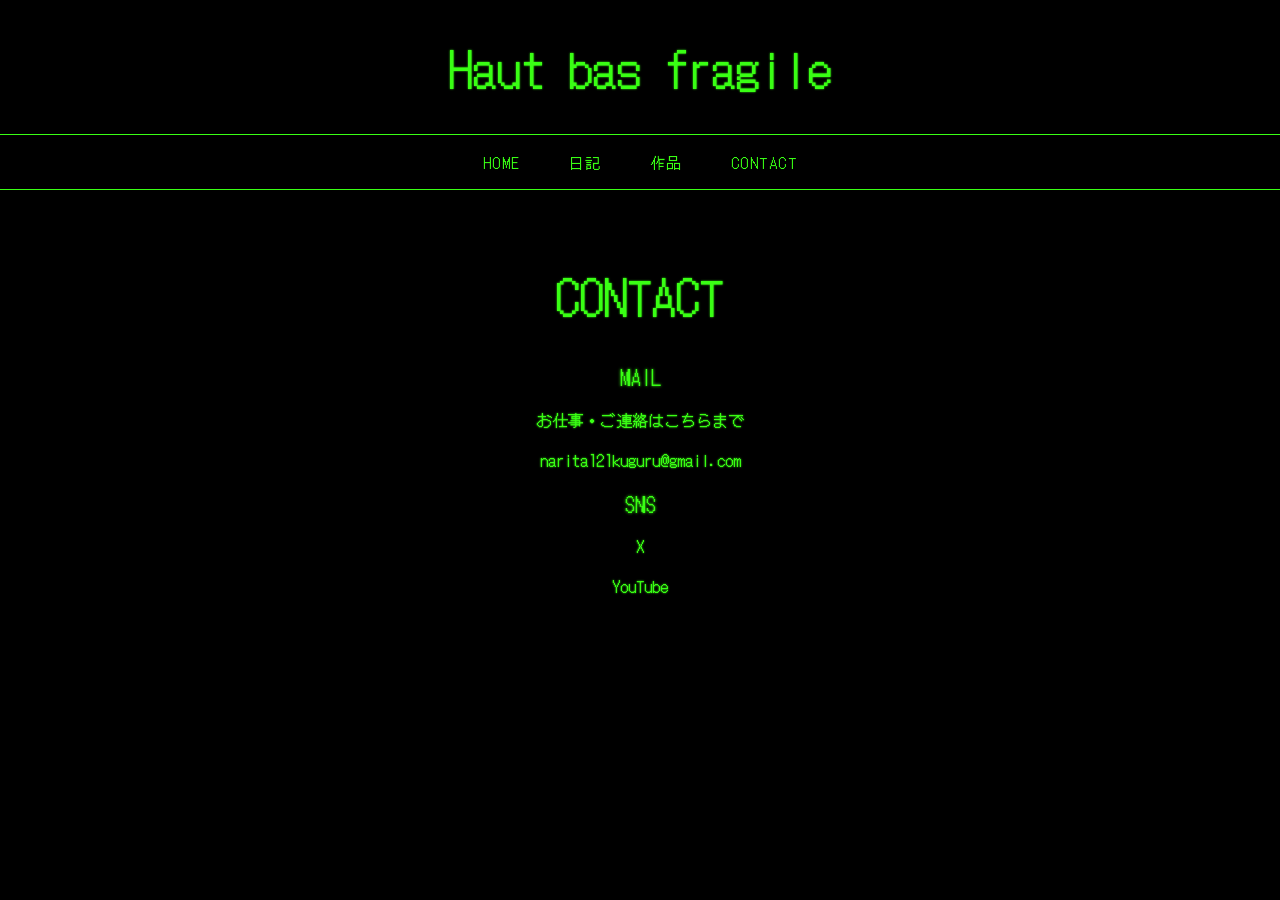
==== contact.html @ 9ed549a9 "Add files via upload" ====
<!DOCTYPE html>
<html lang="ja">

<head>
    <meta charset="UTF-8">

    <title>CONTACT - Haut bas fragile</title>

    <link href="https://fonts.googleapis.com/css2?family=DotGothic16&display=swap" rel="stylesheet">

    <link rel="stylesheet" href="style.css">
</head>

<body>

    <header>
        <h1>Haut bas fragile</h1>
    </header>

    <nav>
        <a href="index.html">HOME</a>
        <a href="diary.html">日記</a>
        <a href="works.html">作品</a>
        <a href="contact.html">CONTACT</a>
    </nav>

    <header>
        <h1>CONTACT</h1>
    </header>

    <main>

        <section>
            <h2>MAIL</h2>

            <p>
                お仕事・ご連絡はこちらまで
            </p>

            <p>
                narita121kuguru@gmail.com
            </p>
        </section>

        <section>
            <h2>SNS</h2>

            <p>
    <a href="https://x.com/tokumegatajyoki"
       class="contact-link"
       target="_blank">X</a>
</p>

<p>
    <a href="https://www.youtube.com/@sora_narita"
       class="contact-link"
       target="_blank">YouTube</a>
</p>

        </section>

    </main>

</body>

</html>
---- style.css ----
* {
    box-sizing: border-box;
}

html,
body {
    margin: 0;
    padding: 0;
    width: 100%;
    overflow-x: hidden;
}

body {
    background: #000000;
    color: #39ff14;
    font-family: "DotGothic16", monospace;
    text-align: center;
}

header,
main,
footer {
    width: 100%;
    max-width: 900px;
    margin: 0 auto;
    padding-left: 30px;
    padding-right: 30px;
}

h1 {
    font-size: 48px;
    font-weight: normal;
    color: #39ff14;
    text-shadow: 0 0 2px #39ff14;
}

h2 {
    font-size: 20px;
    font-weight: normal;
    color: #39ff14;
    text-shadow: 0 0 3px #39ff14;
}

p {
    color: #39ff14;
    text-shadow: 0 0 2px #39ff14;
}

.work {
    width: 100%;
    text-align: center;
}

.work img {
    display: block;
    width: 70%;
    max-width: 600px;
    height: auto;
    margin: 30px auto;
}
.work-image {
    width: 400px;
    max-width: 100%;
    height: auto;
    display: block;
    margin: 30px auto;
}
nav {
    width: 100%;
    margin: 0 auto 70px;
    padding: 15px 0;
    text-align: center;
    border-top: 1px solid #39ff14;
    border-bottom: 1px solid #39ff14;
}

nav a {
    display: inline-block;
    margin: 0 20px;
    color: #39ff14;
    font-family: "DotGothic16", monospace;
    font-size: 15px;
    text-decoration: none;
    letter-spacing: 0.1em;
}

nav a:hover {
    background: #39ff14;
    color: #000000;
    text-shadow: none;
    padding: 2px 8px;
}

.read-more {
    display: inline-block;
    margin-top: 15px;
    color: #39ff14;
    font-family: "DotGothic16", monospace;
    text-decoration: none;
    text-shadow: 0 0 2px #39ff14;
}

.read-more:hover {
    background: #39ff14;
    color: #000000;
    padding: 3px 8px;
    text-shadow: none;
}

.works-category {
    margin-bottom: 80px;
    text-align: center;
}

.works-grid {
    display: flex;
    flex-wrap: wrap;
    justify-content: center;
    gap: 40px;
    margin-top: 30px;
}

.work-card {
    display: block;
    width: 280px;
    color: #39ff14;
    text-decoration: none;
}

.work-card img {
    width: 280px;
    height: 200px;
    object-fit: cover;
    display: block;
    margin: 0 auto;
}

.work-card p {
    margin-top: 15px;
}

.work-card:hover img {
    opacity: 0.7;
}

.work-card:hover p {
    background: #39ff14;
    color: #000000;
    text-shadow: none;
}

.x-thumbnail {
    width: 280px;
    height: 200px;
    margin: 0 auto;
    border: 1px solid #39ff14;

    display: flex;
    align-items: center;
    justify-content: center;

    color: #39ff14;
    font-family: "DotGothic16", monospace;
    font-size: 48px;

    background: #000000;

    text-shadow: 0 0 2px #39ff14;
}

.work-card:hover .x-thumbnail {
    background: #39ff14;
    color: #000000;
    text-shadow: none;
}

.contact-link {
    color: #39ff14;
    text-decoration: none;
    text-shadow: 0 0 2px #39ff14;
}

.contact-link:hover {
    background: #39ff14;
    color: #000000;
    text-shadow: none;
    padding: 3px 8px;
}

.latest-diary,
.news,
.profile {
    margin-bottom: 80px;
}

.news p,
.profile p {
    margin: 12px 0;
}

.news h2,
.profile h2 {
    margin-bottom: 30px;
}

.latest-diary h2,
.news h2,
.profile h2 {
    font-size: 24px;
    font-weight: normal;
    color: #39ff14;
    text-shadow:
        0 0 3px #39ff14,
        0 0 8px #39ff14;
}
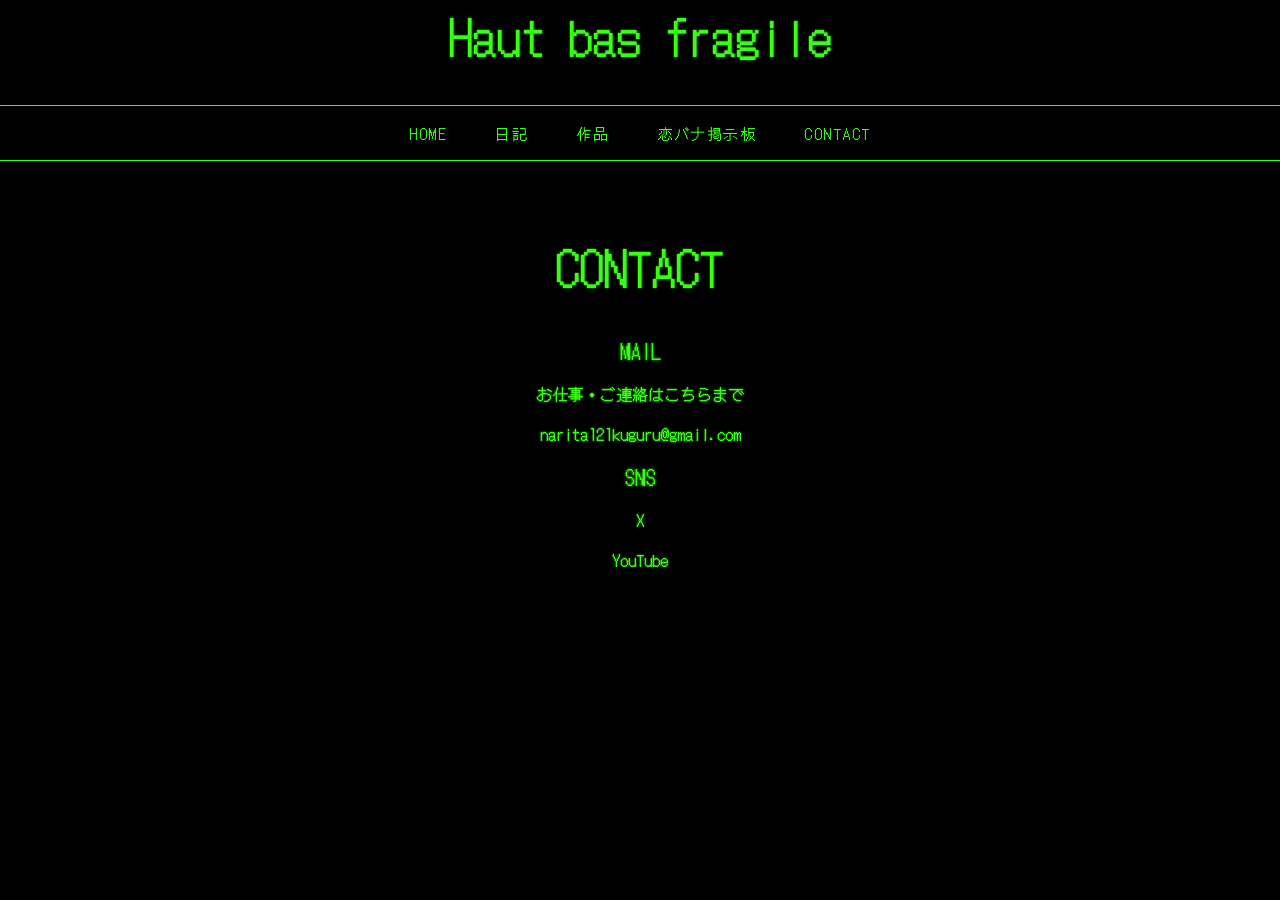
==== commit 7ba8febd: "Add files via upload" ====
--- a/contact.html
+++ b/contact.html
@@ -21,6 +21,7 @@
         <a href="index.html">HOME</a>
         <a href="diary.html">日記</a>
         <a href="works.html">作品</a>
+        <a href="koibana.html">恋バナ掲示板</a>
         <a href="contact.html">CONTACT</a>
     </nav>
 
--- a/style.css
+++ b/style.css
@@ -16,6 +16,11 @@
     font-family: "DotGothic16", monospace;
     text-align: center;
 }
+
+
+/* =========================
+   全体
+   ========================= */
 
 header,
 main,
@@ -27,165 +32,249 @@
     padding-right: 30px;
 }
 
+
+/* =========================
+   見出し
+   ========================= */
+
 h1 {
+    margin: 0 0 35px;
+
     font-size: 48px;
     font-weight: normal;
-    color: #39ff14;
+
+    color: #39ff14;
+
     text-shadow: 0 0 2px #39ff14;
 }
 
 h2 {
     font-size: 20px;
     font-weight: normal;
-    color: #39ff14;
+
+    color: #39ff14;
+
     text-shadow: 0 0 3px #39ff14;
 }
 
 p {
     color: #39ff14;
+
     text-shadow: 0 0 2px #39ff14;
 }
+
+
+/* =========================
+   ナビ
+   ========================= */
+
+nav {
+    width: 100%;
+
+    margin: 0 auto 70px;
+    padding: 15px 0;
+
+    text-align: center;
+
+    border-top: 1px solid #39ff14;
+    border-bottom: 1px solid #39ff14;
+}
+
+nav a {
+    display: inline-block;
+
+    margin: 0 20px;
+
+    color: #39ff14;
+
+    font-family: "DotGothic16", monospace;
+    font-size: 15px;
+
+    text-decoration: none;
+
+    letter-spacing: 0.1em;
+}
+
+nav a:hover {
+    background: #39ff14;
+
+    color: #000000;
+
+    text-shadow: none;
+
+    padding: 2px 8px;
+}
+
+
+/* =========================
+   作品
+   ========================= */
 
 .work {
     width: 100%;
+
     text-align: center;
 }
 
 .work img {
     display: block;
+
     width: 70%;
     max-width: 600px;
+
     height: auto;
+
     margin: 30px auto;
 }
+
 .work-image {
+    display: block;
+
     width: 400px;
     max-width: 100%;
+
     height: auto;
+
+    margin: 30px auto;
+}
+
+.works-category {
+    margin-bottom: 80px;
+
+    text-align: center;
+}
+
+.works-grid {
+    display: flex;
+
+    flex-wrap: wrap;
+
+    justify-content: center;
+
+    gap: 40px;
+
+    margin-top: 30px;
+}
+
+.work-card {
     display: block;
-    margin: 30px auto;
-}
-nav {
-    width: 100%;
-    margin: 0 auto 70px;
-    padding: 15px 0;
-    text-align: center;
-    border-top: 1px solid #39ff14;
-    border-bottom: 1px solid #39ff14;
-}
-
-nav a {
-    display: inline-block;
-    margin: 0 20px;
-    color: #39ff14;
+
+    width: 280px;
+
+    color: #39ff14;
+
+    text-decoration: none;
+}
+
+.work-card img {
+    display: block;
+
+    width: 280px;
+    height: 200px;
+
+    object-fit: cover;
+
+    margin: 0 auto;
+}
+
+.work-card p {
+    margin-top: 15px;
+}
+
+.work-card:hover img {
+    opacity: 0.7;
+}
+
+.work-card:hover p {
+    background: #39ff14;
+
+    color: #000000;
+
+    text-shadow: none;
+}
+
+.x-thumbnail {
+    display: flex;
+
+    align-items: center;
+    justify-content: center;
+
+    width: 280px;
+    height: 200px;
+
+    margin: 0 auto;
+
+    border: 1px solid #39ff14;
+
+    background: #000000;
+
+    color: #39ff14;
+
     font-family: "DotGothic16", monospace;
-    font-size: 15px;
-    text-decoration: none;
-    letter-spacing: 0.1em;
-}
-
-nav a:hover {
+    font-size: 48px;
+
+    text-shadow: 0 0 2px #39ff14;
+}
+
+.work-card:hover .x-thumbnail {
     background: #39ff14;
+
     color: #000000;
+
     text-shadow: none;
-    padding: 2px 8px;
-}
+}
+
+
+/* =========================
+   リンク
+   ========================= */
 
 .read-more {
     display: inline-block;
+
     margin-top: 15px;
-    color: #39ff14;
+
+    color: #39ff14;
+
     font-family: "DotGothic16", monospace;
+
     text-decoration: none;
+
     text-shadow: 0 0 2px #39ff14;
 }
 
 .read-more:hover {
     background: #39ff14;
+
     color: #000000;
+
     padding: 3px 8px;
+
     text-shadow: none;
 }
 
-.works-category {
-    margin-bottom: 80px;
-    text-align: center;
-}
-
-.works-grid {
-    display: flex;
-    flex-wrap: wrap;
-    justify-content: center;
-    gap: 40px;
-    margin-top: 30px;
-}
-
-.work-card {
-    display: block;
-    width: 280px;
-    color: #39ff14;
+.contact-link {
+    color: #39ff14;
+
     text-decoration: none;
-}
-
-.work-card img {
-    width: 280px;
-    height: 200px;
-    object-fit: cover;
-    display: block;
-    margin: 0 auto;
-}
-
-.work-card p {
-    margin-top: 15px;
-}
-
-.work-card:hover img {
-    opacity: 0.7;
-}
-
-.work-card:hover p {
-    background: #39ff14;
-    color: #000000;
-    text-shadow: none;
-}
-
-.x-thumbnail {
-    width: 280px;
-    height: 200px;
-    margin: 0 auto;
-    border: 1px solid #39ff14;
-
-    display: flex;
-    align-items: center;
-    justify-content: center;
-
-    color: #39ff14;
-    font-family: "DotGothic16", monospace;
-    font-size: 48px;
-
-    background: #000000;
-
-    text-shadow: 0 0 2px #39ff14;
-}
-
-.work-card:hover .x-thumbnail {
-    background: #39ff14;
-    color: #000000;
-    text-shadow: none;
-}
-
-.contact-link {
-    color: #39ff14;
-    text-decoration: none;
+
     text-shadow: 0 0 2px #39ff14;
 }
 
 .contact-link:hover {
     background: #39ff14;
+
     color: #000000;
+
+    padding: 3px 8px;
+
     text-shadow: none;
-    padding: 3px 8px;
-}
+}
+
+
+/* =========================
+   HOME
+   ========================= */
 
 .latest-diary,
 .news,
@@ -207,10 +296,519 @@
 .news h2,
 .profile h2 {
     font-size: 24px;
+
     font-weight: normal;
-    color: #39ff14;
+
+    color: #39ff14;
+
     text-shadow:
         0 0 3px #39ff14,
         0 0 8px #39ff14;
 }
 
+
+/* ==================================================
+   恋バナ掲示板
+   ================================================== */
+
+
+/* =========================
+   ルール
+   ========================= */
+
+/*
+   重要：
+   ルールの「文章」は左揃え。
+   
+   ルール全体の幅は700px。
+   
+   700pxの箱そのものを
+   ページ中央に配置することで、
+   
+   「恋バナ掲示板」の中央位置と
+   ルールの中央位置を揃える。
+*/
+
+.koibana-rules {
+    width: 700px;
+    max-width: 100%;
+
+    margin: 0 auto 60px;
+
+    padding: 0;
+
+    text-align: left;
+}
+
+.koibana-rules p {
+    margin: 5px 0;
+
+    padding: 0;
+
+    text-align: left;
+
+    line-height: 1.8;
+}
+
+
+/* =========================
+   投稿フォーム
+   ========================= */
+
+.koibana-form {
+    width: 100%;
+
+    margin-bottom: 80px;
+
+    text-align: center;
+}
+
+.koibana-form h2 {
+    margin-bottom: 30px;
+
+    font-size: 24px;
+    font-weight: normal;
+
+    color: #39ff14;
+}
+
+.koibana-form p {
+    margin: 20px 0 8px;
+
+    text-align: center;
+}
+
+
+/* 入力欄 */
+
+.koibana-form input,
+.koibana-form textarea {
+    display: block;
+
+    width: 600px;
+    max-width: 100%;
+
+    margin: 0 auto;
+
+    padding: 12px;
+
+    background: #000000;
+
+    color: #39ff14;
+
+    border: 1px solid #39ff14;
+
+    font-family: "DotGothic16", monospace;
+
+    font-size: 16px;
+
+    outline: none;
+}
+
+.koibana-form input {
+    height: 45px;
+}
+
+.koibana-form textarea {
+    min-height: 180px;
+
+    resize: vertical;
+}
+
+.koibana-form input:focus,
+.koibana-form textarea:focus {
+    background: #050505;
+}
+
+
+/* =========================
+   投稿ボタン
+   ========================= */
+
+#post-button {
+    margin-top: 20px;
+
+    padding: 10px 25px;
+
+    background: #000000;
+
+    color: #39ff14;
+
+    border: 1px solid #39ff14;
+
+    font-family: "DotGothic16", monospace;
+
+    font-size: 16px;
+
+    cursor: pointer;
+}
+
+#post-button:hover {
+    background: #39ff14;
+
+    color: #000000;
+}
+
+
+/* =========================
+   投稿一覧
+   ========================= */
+
+.koibana-posts {
+    width: 100%;
+
+    margin-bottom: 80px;
+
+    text-align: center;
+}
+
+.koibana-posts h2 {
+    margin-bottom: 30px;
+
+    font-size: 24px;
+    font-weight: normal;
+
+    color: #39ff14;
+}
+
+
+/* 投稿全体 */
+
+#posts {
+    width: 700px;
+    max-width: 100%;
+
+    margin: 0 auto;
+
+    text-align: left;
+}
+
+
+/* =========================
+   投稿1件
+   ========================= */
+
+#posts article {
+    width: 100%;
+
+    margin: 0 auto 30px;
+
+    padding: 20px;
+
+    border: 1px solid #39ff14;
+
+    text-align: left;
+}
+
+
+/* 投稿内の文章 */
+
+#posts article p {
+    text-align: left;
+}
+
+
+/* 名前 */
+
+#posts article p:first-child {
+    margin: 0 0 5px;
+
+    font-size: 16px;
+}
+
+
+/* 日付 */
+
+#posts article p:nth-child(2) {
+    margin: 0;
+
+    font-size: 13px;
+}
+
+
+/* 本文 */
+
+#posts article p:nth-child(3) {
+    margin: 20px 0 0;
+
+    line-height: 1.9;
+
+    text-align: left;
+
+    white-space: pre-wrap;
+}
+
+
+/* 元の区切り線は表示しない */
+
+#posts hr {
+    display: none;
+}
+
+
+/* ==================================================
+   スマホ
+   ================================================== */
+
+@media (max-width: 600px) {
+
+    body {
+        font-size: 18px;
+
+        line-height: 1.8;
+    }
+
+
+    /* =========================
+       全体
+       ========================= */
+
+    header,
+    main,
+    footer {
+        width: 100%;
+
+        padding-left: 22px;
+        padding-right: 22px;
+    }
+
+
+    /* =========================
+       タイトル
+       ========================= */
+
+    h1 {
+        font-size: 40px;
+
+        line-height: 1.4;
+
+        margin-top: 35px;
+
+        margin-bottom: 35px;
+    }
+
+
+    /* =========================
+       ナビ
+       ========================= */
+
+    nav {
+        margin-bottom: 55px;
+
+        padding: 18px 0;
+    }
+
+    nav a {
+        font-size: 17px;
+
+        margin: 0 9px;
+
+        letter-spacing: 0.05em;
+    }
+
+
+    /* =========================
+       HOME
+       ========================= */
+
+    .latest-diary,
+    .news,
+    .profile {
+        margin-bottom: 70px;
+    }
+
+    .latest-diary h2,
+    .news h2,
+    .profile h2 {
+        font-size: 25px;
+
+        line-height: 1.5;
+
+        margin-bottom: 28px;
+
+        text-shadow: 0 0 2px #39ff14;
+    }
+
+    p {
+        font-size: 18px;
+
+        line-height: 1.9;
+    }
+
+    .news p,
+    .profile p {
+        font-size: 18px;
+
+        line-height: 1.9;
+
+        margin: 14px 0;
+    }
+
+
+    /* =========================
+       恋バナ・ルール
+       ========================= */
+
+    .koibana-rules {
+        width: 100%;
+        max-width: 100%;
+
+        margin: 0 auto 50px;
+
+        padding: 0;
+
+        text-align: left;
+    }
+
+    .koibana-rules p {
+        margin: 5px 0;
+
+        font-size: 16px;
+
+        line-height: 1.8;
+
+        text-align: left;
+    }
+
+
+    /* =========================
+       投稿フォーム
+       ========================= */
+
+    .koibana-form {
+        margin-bottom: 60px;
+
+        text-align: center;
+    }
+
+    .koibana-form h2,
+    .koibana-posts h2 {
+        font-size: 25px;
+
+        margin-bottom: 25px;
+    }
+
+    .koibana-form input,
+    .koibana-form textarea {
+        width: 100%;
+        max-width: 100%;
+
+        font-size: 17px;
+    }
+
+    .koibana-form textarea {
+        min-height: 160px;
+    }
+
+
+    /* =========================
+       ボタン
+       ========================= */
+
+    #post-button {
+        width: 100%;
+
+        padding: 12px;
+
+        font-size: 17px;
+    }
+
+
+    /* =========================
+       投稿一覧
+       ========================= */
+
+    #posts {
+        width: 100%;
+
+        max-width: 100%;
+    }
+
+
+    /* =========================
+       投稿ポスト
+       ========================= */
+
+    #posts article {
+        width: 100%;
+
+        margin-bottom: 25px;
+
+        padding: 18px;
+
+        border: 1px solid #39ff14;
+
+        text-align: left;
+    }
+
+    #posts article p:first-child {
+        font-size: 16px;
+
+        text-align: left;
+    }
+
+    #posts article p:nth-child(2) {
+        font-size: 12px;
+
+        text-align: left;
+    }
+
+    #posts article p:nth-child(3) {
+        margin-top: 15px;
+
+        font-size: 17px;
+
+        line-height: 1.9;
+
+        text-align: left;
+    }
+
+}
+
+/* =========================
+   恋バナ・ルール
+   ========================= */
+
+.koibana-rules {
+    width: 700px;
+    max-width: 100%;
+
+    margin: 30px auto 60px;
+    padding: 20px;
+
+    border: 1px solid #39ff14;
+
+    text-align: center;
+}
+
+.koibana-rules p {
+    margin: 8px 0;
+
+    text-align: center;
+
+    line-height: 1.8;
+}
+
+
+/* スマホ */
+
+@media (max-width: 600px) {
+
+    .koibana-rules {
+        width: 100%;
+        max-width: 100%;
+
+        margin: 25px auto 50px;
+        padding: 15px;
+
+        text-align: center;
+    }
+
+    .koibana-rules p {
+        font-size: 16px;
+        line-height: 1.8;
+
+        text-align: center;
+    }
+
+}
